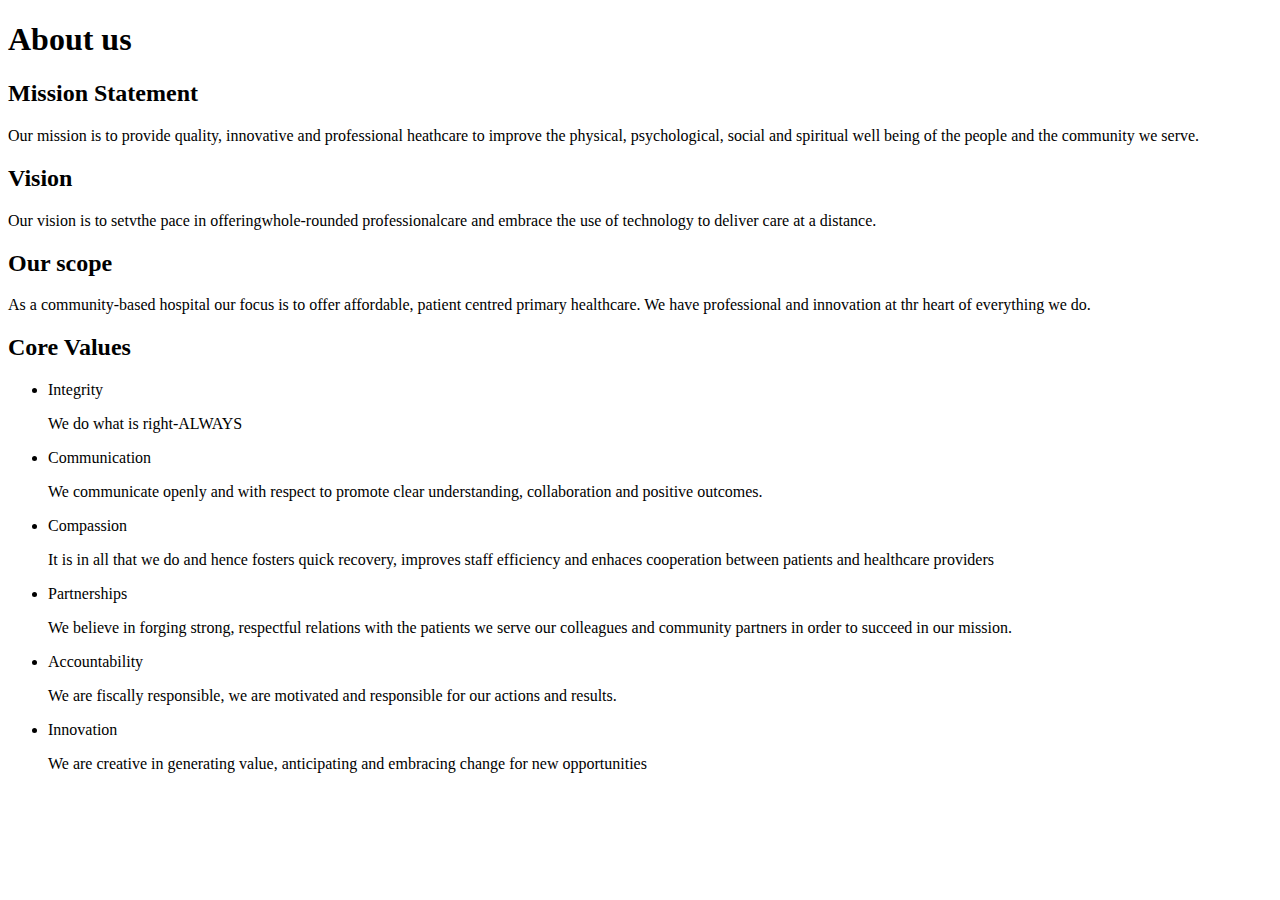
==== about.html @ 0239e6a3 "about added" ====
<!DOCTYPE html>
<html lang="en">
<head>
    <meta charset="UTF-8">
    <meta name="viewport" content="width=device-width, initial-scale=1.0">
    <title>Document</title>
</head>
<body>
    <div id="aboutHospital"> 
        <h1>About us</h1>
        <div id="summary">
            <h2>Mission Statement</h2>
            <p>Our mission is to provide quality, innovative and professional heathcare to improve the physical, psychological, social and spiritual well being of the people and the community we serve.</p>
            <h2>Vision</h2>
            <p>Our vision is to setvthe pace in offeringwhole-rounded professionalcare and embrace the use of technology to deliver care at a distance.</p>
            <h2>Our scope</h2>
            <p>As a community-based hospital our focus is to offer affordable, patient centred primary healthcare.
                We  have professional and innovation at thr heart of everything we do. 
            </p>
        </div>
        <div id="CoreValues">
            <h2>Core Values</h2>
            <ul>
                <li>Integrity</li>
                <p>We do what is right-ALWAYS</p>
                <li>Communication</li>
                <p>We communicate openly and with respect to promote clear understanding, collaboration and positive outcomes.</p>
                <li>Compassion</li>
                <p>It is in all that we do and hence fosters quick recovery, improves staff efficiency and enhaces cooperation between patients and healthcare providers</p>
                <li>Partnerships</li>
                <p>We believe in forging strong, respectful relations with the patients we serve our colleagues and community partners in order to succeed in our mission.</p>                                
                <li>Accountability</li>
                <p>We are fiscally responsible, we are motivated and responsible for our actions and results.</p>
                <li>Innovation</li>
                <p>We are creative in generating value, anticipating and embracing change for new opportunities</p>
            </ul>
        </div>
        <div id="CompanyDescription">
            
        </div>
    </div>
</body>
</html>
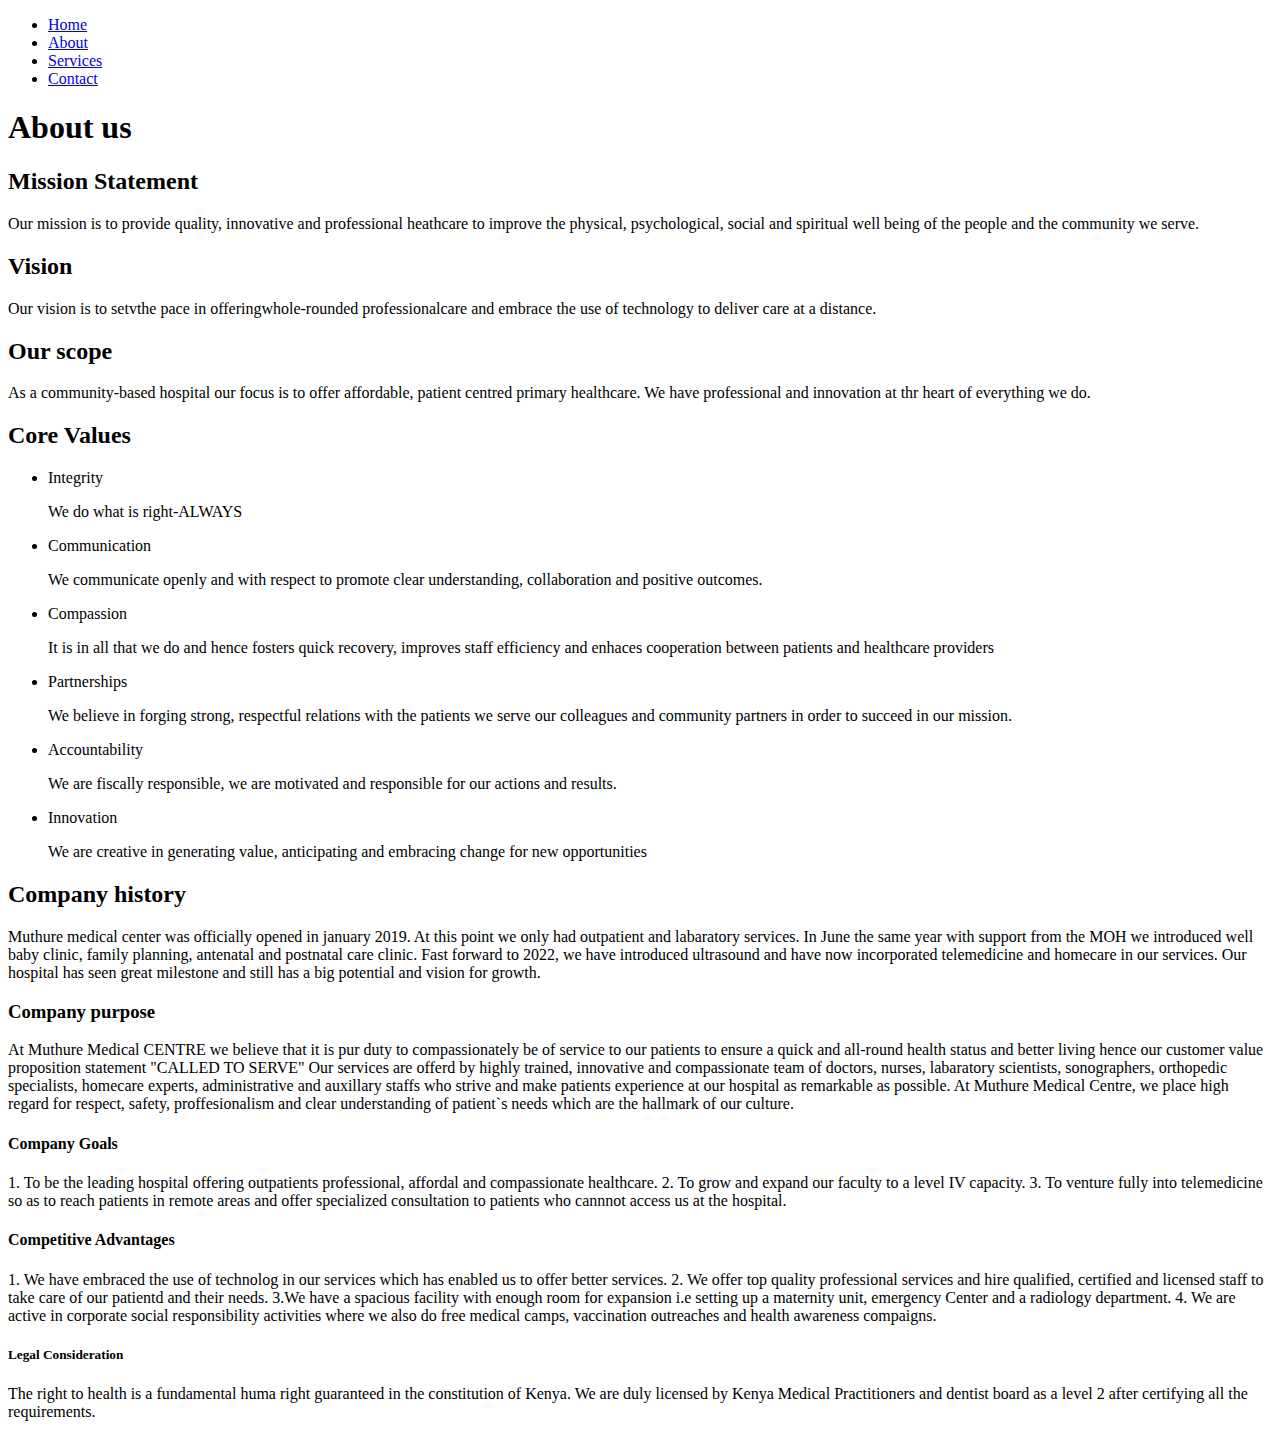
==== commit e6709480: "improvedFeatures" ====
--- a/about.html
+++ b/about.html
@@ -3,9 +3,19 @@
 <head>
     <meta charset="UTF-8">
     <meta name="viewport" content="width=device-width, initial-scale=1.0">
-    <title>Document</title>
+    <title>About us</title>
 </head>
 <body>
+    <header>
+        <nav>
+            <ul>
+                <li><a href="home.html">Home</a></li>
+                <li><a href="about.html">About</a></li>
+                <li><a href="service.html">Services</a></li>
+                <li><a href="contact.html">Contact</a></li>
+            </ul>
+        </nav>
+    </header>
     <div id="aboutHospital"> 
         <h1>About us</h1>
         <div id="summary">
@@ -36,7 +46,44 @@
             </ul>
         </div>
         <div id="CompanyDescription">
-            
+            <div id="CopHistory">
+                <h2>Company history</h2>
+                <p>Muthure medical center was officially opened in january 2019. At this point we only had outpatient and labaratory services.
+                    In June the same year with support from the MOH we introduced well baby clinic, family planning, antenatal and postnatal care clinic.
+                    Fast forward to 2022, we have introduced ultrasound and have now incorporated telemedicine and homecare in our services.
+                    Our hospital has seen great milestone and still has a big potential and vision for growth.
+                </p> 
+            </div>
+            <div id ="coppurpose">
+                <h3>Company purpose</h3>
+                <p>At Muthure Medical CENTRE we believe that it is pur duty to compassionately be of service to our patients to ensure a quick and all-round health status and better living hence our customer value proposition statement "CALLED TO SERVE"
+                    Our services are offerd by highly trained, innovative and compassionate team of doctors, nurses, labaratory scientists, sonographers, orthopedic specialists, homecare experts, administrative and auxillary staffs who strive and make patients experience at our hospital as remarkable as possible.
+                    At Muthure Medical Centre, we place high regard for respect, safety, proffesionalism and clear understanding of patient`s needs which are the hallmark of our culture.
+                </p>
+                    
+            </div>
+            <div id="copgoals">
+                <h4>Company Goals</h4>
+                <p> 1. To be the leading hospital offering outpatients professional, affordal and compassionate healthcare.
+                    2. To grow and expand our faculty to a level IV capacity.
+                    3. To venture fully into telemedicine so as to reach patients in remote areas and offer specialized consultation to patients who cannnot access us at the hospital.
+                </p>
+            </div>
+            <di id="copadva">
+                <h4>Competitive Advantages</h4>
+                <p>1. We have embraced the use of technolog in our services which has enabled us to offer better services.
+                    2. We offer top quality professional services and hire qualified, certified and licensed staff to take care of our patientd and their needs.
+                    3.We have a spacious facility with enough room for expansion i.e setting up a maternity unit, emergency Center and a radiology department.
+                    4. We are active in corporate social responsibility activities where we also do free medical camps, vaccination outreaches and health awareness compaigns.
+                 </p>
+            </di>
+        </div>
+        <div id="LEG CON">
+            <h5>Legal Consideration</h5>
+            <p>The right to health is a fundamental huma right guaranteed in the constitution of Kenya.
+                We are duly licensed by Kenya Medical Practitioners and dentist board as a level 2 after certifying all the requirements.
+
+            </p>
         </div>
     </div>
 </body>
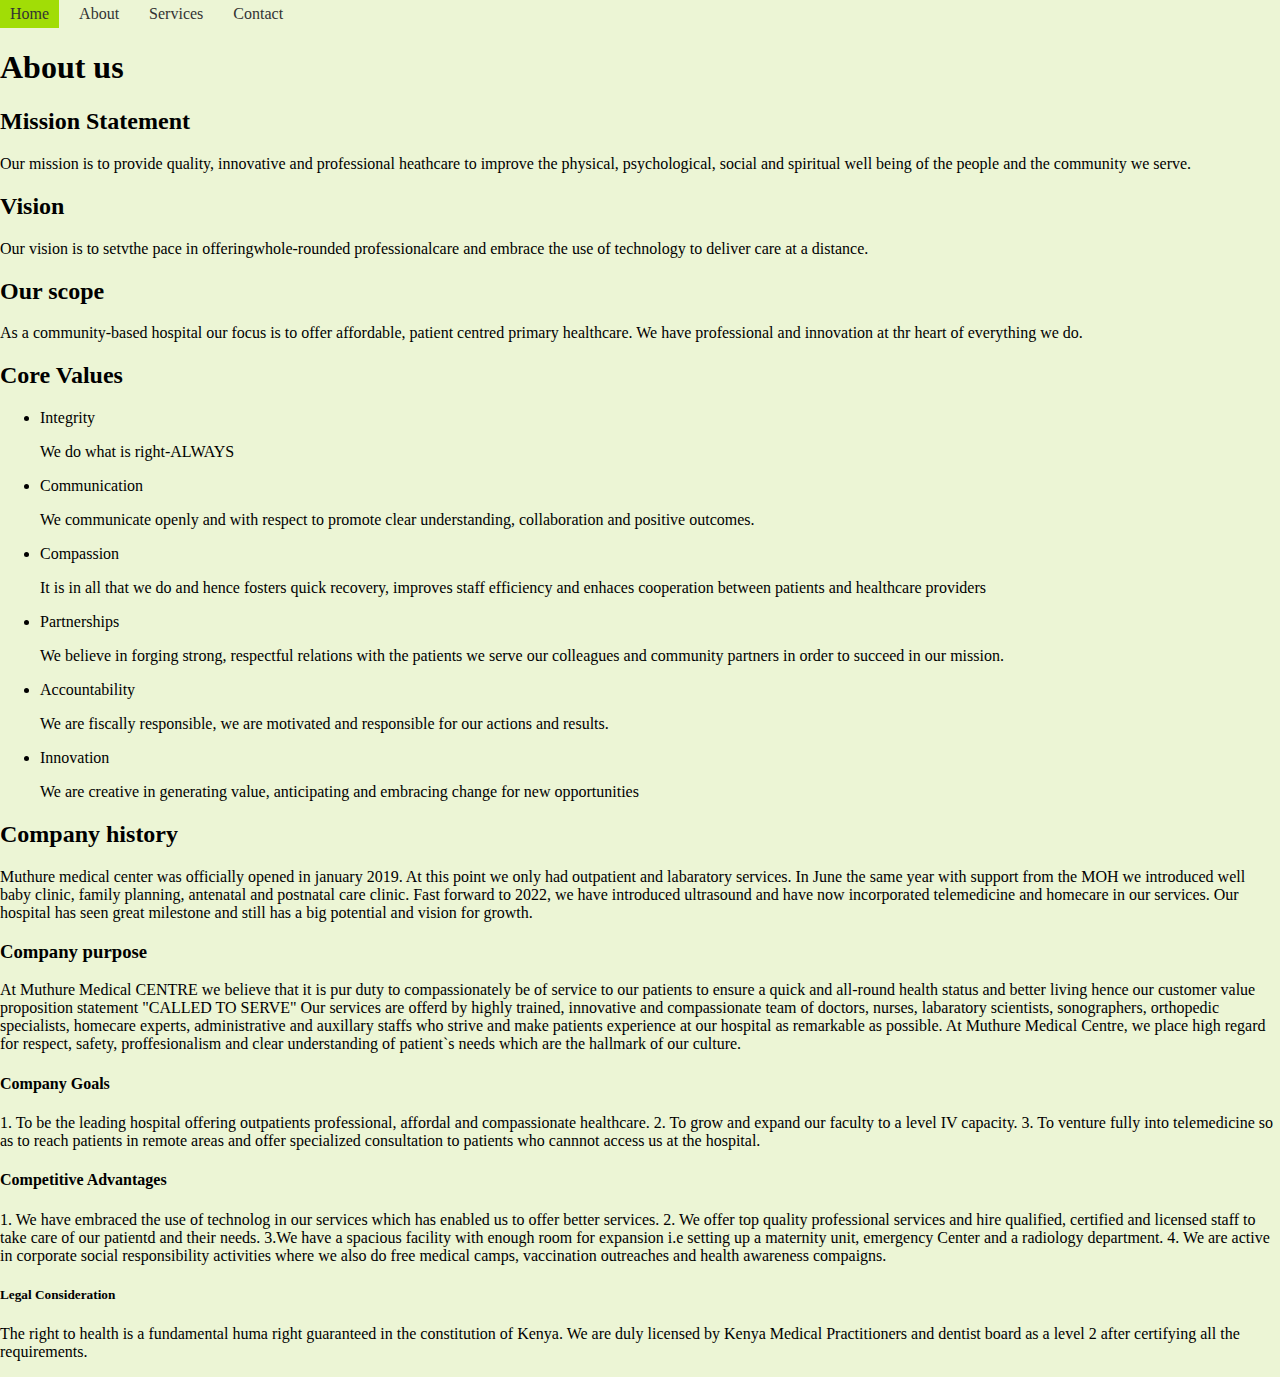
==== commit a3de25b7: "styling" ====
--- a/about.html
+++ b/about.html
@@ -3,6 +3,7 @@
 <head>
     <meta charset="UTF-8">
     <meta name="viewport" content="width=device-width, initial-scale=1.0">
+    <link rel="stylesheet" href="style.css">
     <title>About us</title>
 </head>
 <body>
@@ -15,9 +16,10 @@
                 <li><a href="contact.html">Contact</a></li>
             </ul>
         </nav>
+        <h1>About us</h1>
     </header>
     <div id="aboutHospital"> 
-        <h1>About us</h1>
+        
         <div id="summary">
             <h2>Mission Statement</h2>
             <p>Our mission is to provide quality, innovative and professional heathcare to improve the physical, psychological, social and spiritual well being of the people and the community we serve.</p>
--- a/style.css
+++ b/style.css
@@ -0,0 +1,84 @@
+body {
+    margin: 0; /* Remove default margin */
+    padding: 0; /* Remove default padding */
+    background-color: #ECF5D5;
+}
+
+.NPX {
+    background-color: #066423; /* Set background color */
+    width: 100%; /* Ensure the header covers the entire width of the screen */
+    position: fixed; /* Fix the header at the top of the viewport */
+    top: 0; /* Align the header to the top of the viewport */
+    z-index: 1000; /* Ensure the header is above other content */
+}
+
+nav ul {
+    list-style-type: none;
+    padding: 0;
+    margin: 0;
+    display: flex; /* Use flexbox */
+}
+
+nav li {
+    margin-right: 10px; /* Add some spacing between menu items */
+}
+
+nav li:last-child {
+    margin-right: 0; /* Remove right margin for the last menu item */
+}
+
+nav a {
+    text-decoration: none;
+    color: #333; /* Change link color as needed */
+    padding: 5px 10px;
+    display: block; /* Ensure links take up entire space of their parent li */
+    transition: background-color 0.3s; /* Add a smooth transition effect */
+}
+
+nav a:hover {
+    background-color: #A1DD06; /* Change background color on hover */
+}
+
+.Services{
+    padding-top: 100px; /* Add padding to the top of the Services section to prevent overlap with the header */
+}
+
+.Serve {
+    list-style-type: none;
+    padding: 0;
+    margin: 0;
+    display: flex;
+    flex-wrap: wrap; /* Allow items to wrap onto the next line */
+}
+
+.service {
+    padding: 20px;
+    margin: 10px;
+    border: 1px solid #ccc;
+    border-radius: 5px;
+    flex: 1 1 300px; /* Let items grow if there's extra space, shrink if necessary, with a preferred width of 300px */
+    box-sizing: border-box; /* Include padding and border in the width calculation */
+}
+
+.service-content {
+    display: flex;
+    flex-direction: column;
+    align-items: center;
+    text-align: center;
+}
+
+.service-content i {
+    margin-bottom: 10px;
+}
+
+/* Media Query for responsiveness */
+@media screen and (max-width: 768px) {
+    .Serve {
+        justify-content: center; /* Center items horizontally */
+    }
+
+    .service {
+        flex: 1 1 100%; /* Set item width to 100% for smaller screens */
+        max-width: 100%; /* Set maximum width to 100% */
+    }
+}
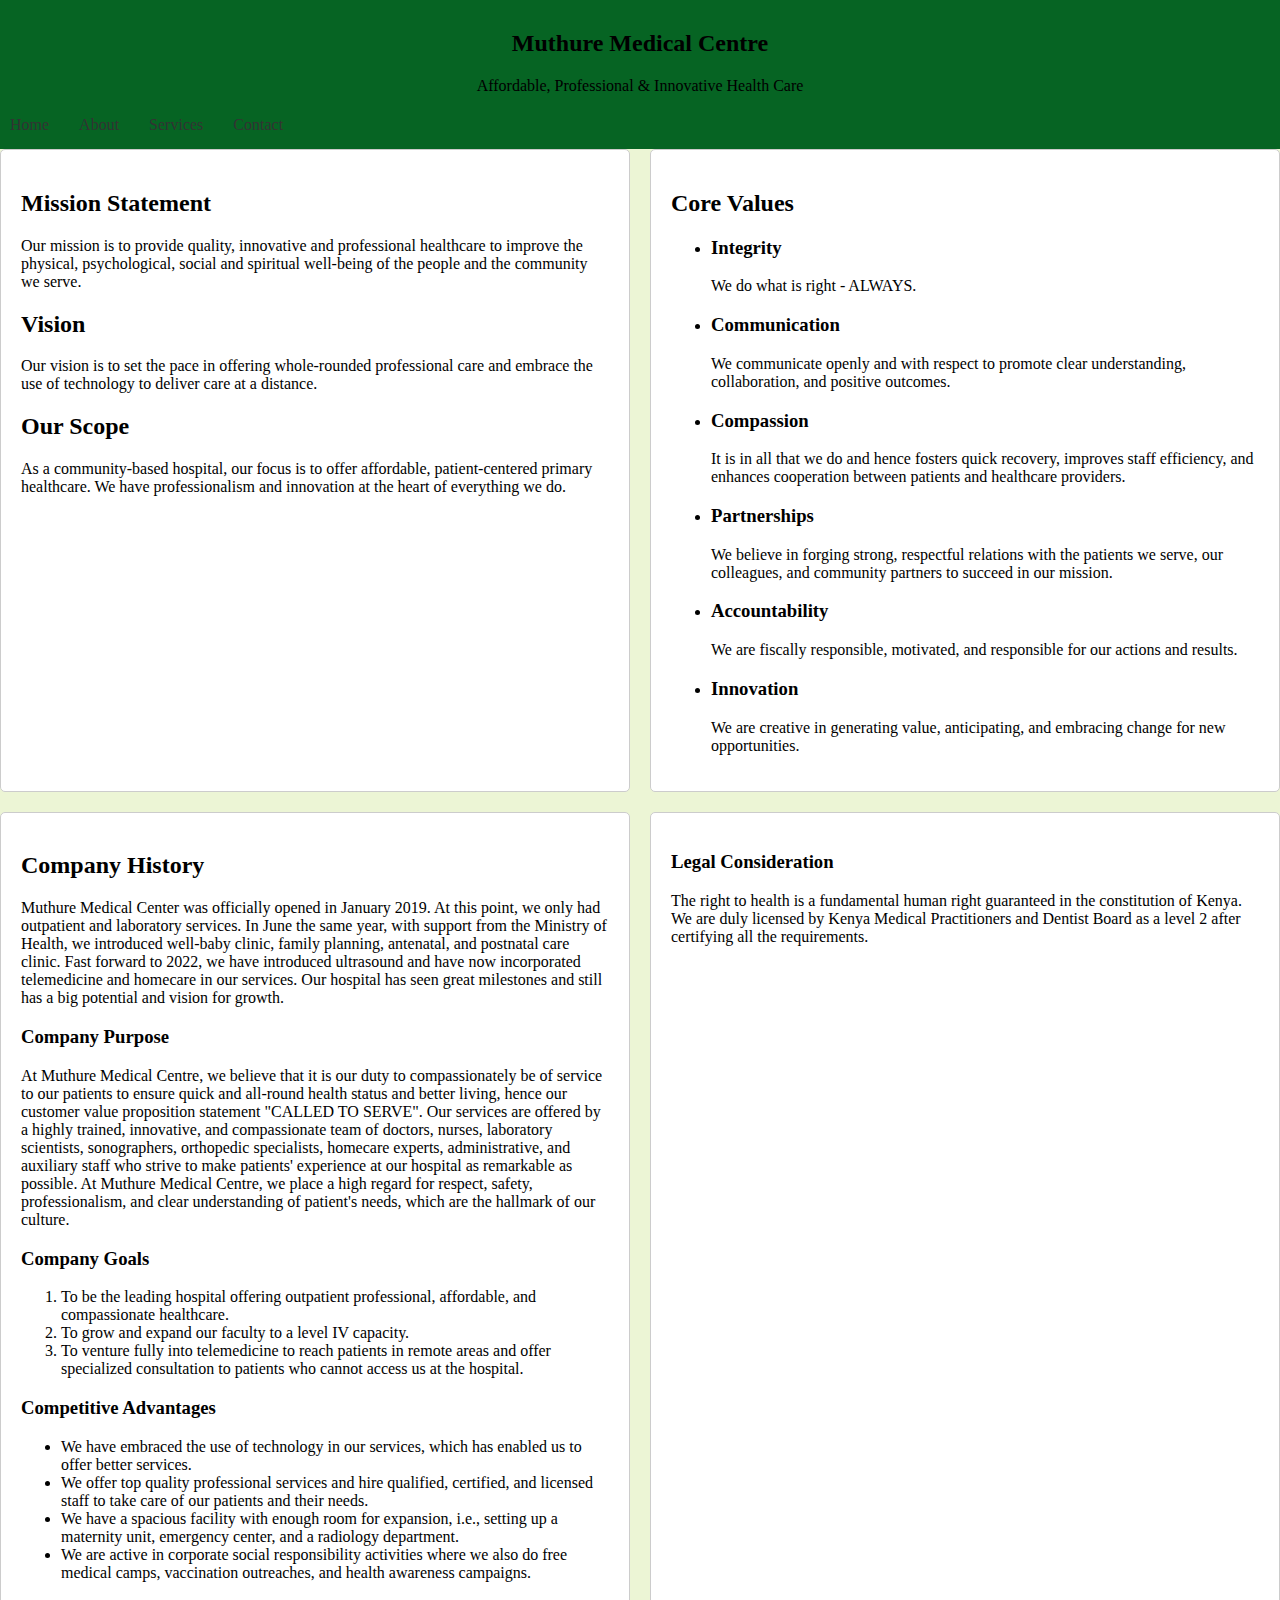
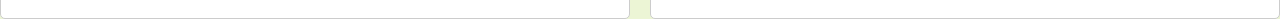
==== commit 25b63e64: "Finsh of 1st css Style" ====
--- a/about.html
+++ b/about.html
@@ -7,86 +7,94 @@
     <title>About us</title>
 </head>
 <body>
-    <header>
-        <nav>
-            <ul>
-                <li><a href="home.html">Home</a></li>
-                <li><a href="about.html">About</a></li>
-                <li><a href="service.html">Services</a></li>
-                <li><a href="contact.html">Contact</a></li>
-            </ul>
-        </nav>
-        <h1>About us</h1>
-    </header>
+    <div class="NPX">
+        <h2>Muthure Medical Centre</h2>
+        <p>Affordable, Professional & Innovative Health Care</p>
+     <!--Your header content goes here -->
+    <nav>
+        <ul>
+            <li><a href="home.html">Home</a></li>
+            <li><a href="about.html">About</a></li>
+            <li><a href="service.html">Services</a></li>
+            <li><a href="contact.html">Contact</a></li>
+        </ul>
+    </nav>
+    </div>
     <div id="aboutHospital"> 
         
-        <div id="summary">
+        <div id="summary" class="section">
             <h2>Mission Statement</h2>
-            <p>Our mission is to provide quality, innovative and professional heathcare to improve the physical, psychological, social and spiritual well being of the people and the community we serve.</p>
+            <p>Our mission is to provide quality, innovative and professional healthcare to improve the physical, psychological, social and spiritual well-being of the people and the community we serve.</p>
             <h2>Vision</h2>
-            <p>Our vision is to setvthe pace in offeringwhole-rounded professionalcare and embrace the use of technology to deliver care at a distance.</p>
-            <h2>Our scope</h2>
-            <p>As a community-based hospital our focus is to offer affordable, patient centred primary healthcare.
-                We  have professional and innovation at thr heart of everything we do. 
-            </p>
+            <p>Our vision is to set the pace in offering whole-rounded professional care and embrace the use of technology to deliver care at a distance.</p>
+            <h2>Our Scope</h2>
+            <p>As a community-based hospital, our focus is to offer affordable, patient-centered primary healthcare. We have professionalism and innovation at the heart of everything we do.</p>
         </div>
-        <div id="CoreValues">
+        
+        <div id="CoreValues" class="section">
             <h2>Core Values</h2>
             <ul>
-                <li>Integrity</li>
-                <p>We do what is right-ALWAYS</p>
-                <li>Communication</li>
-                <p>We communicate openly and with respect to promote clear understanding, collaboration and positive outcomes.</p>
-                <li>Compassion</li>
-                <p>It is in all that we do and hence fosters quick recovery, improves staff efficiency and enhaces cooperation between patients and healthcare providers</p>
-                <li>Partnerships</li>
-                <p>We believe in forging strong, respectful relations with the patients we serve our colleagues and community partners in order to succeed in our mission.</p>                                
-                <li>Accountability</li>
-                <p>We are fiscally responsible, we are motivated and responsible for our actions and results.</p>
-                <li>Innovation</li>
-                <p>We are creative in generating value, anticipating and embracing change for new opportunities</p>
+                <li>
+                    <h3>Integrity</h3>
+                    <p>We do what is right - ALWAYS.</p>
+                </li>
+                <li>
+                    <h3>Communication</h3>
+                    <p>We communicate openly and with respect to promote clear understanding, collaboration, and positive outcomes.</p>
+                </li>
+                <li>
+                    <h3>Compassion</h3>
+                    <p>It is in all that we do and hence fosters quick recovery, improves staff efficiency, and enhances cooperation between patients and healthcare providers.</p>
+                </li>
+                <li>
+                    <h3>Partnerships</h3>
+                    <p>We believe in forging strong, respectful relations with the patients we serve, our colleagues, and community partners to succeed in our mission.</p>
+                </li>
+                <li>
+                    <h3>Accountability</h3>
+                    <p>We are fiscally responsible, motivated, and responsible for our actions and results.</p>
+                </li>
+                <li>
+                    <h3>Innovation</h3>
+                    <p>We are creative in generating value, anticipating, and embracing change for new opportunities.</p>
+                </li>
             </ul>
         </div>
-        <div id="CompanyDescription">
+        
+        <div id="CompanyDescription" class="section">
             <div id="CopHistory">
-                <h2>Company history</h2>
-                <p>Muthure medical center was officially opened in january 2019. At this point we only had outpatient and labaratory services.
-                    In June the same year with support from the MOH we introduced well baby clinic, family planning, antenatal and postnatal care clinic.
-                    Fast forward to 2022, we have introduced ultrasound and have now incorporated telemedicine and homecare in our services.
-                    Our hospital has seen great milestone and still has a big potential and vision for growth.
-                </p> 
+                <h2>Company History</h2>
+                <p>Muthure Medical Center was officially opened in January 2019. At this point, we only had outpatient and laboratory services. In June the same year, with support from the Ministry of Health, we introduced well-baby clinic, family planning, antenatal, and postnatal care clinic. Fast forward to 2022, we have introduced ultrasound and have now incorporated telemedicine and homecare in our services. Our hospital has seen great milestones and still has a big potential and vision for growth.</p>
             </div>
-            <div id ="coppurpose">
-                <h3>Company purpose</h3>
-                <p>At Muthure Medical CENTRE we believe that it is pur duty to compassionately be of service to our patients to ensure a quick and all-round health status and better living hence our customer value proposition statement "CALLED TO SERVE"
-                    Our services are offerd by highly trained, innovative and compassionate team of doctors, nurses, labaratory scientists, sonographers, orthopedic specialists, homecare experts, administrative and auxillary staffs who strive and make patients experience at our hospital as remarkable as possible.
-                    At Muthure Medical Centre, we place high regard for respect, safety, proffesionalism and clear understanding of patient`s needs which are the hallmark of our culture.
-                </p>
-                    
+            <div id="coppurpose">
+                <h3>Company Purpose</h3>
+                <p>At Muthure Medical Centre, we believe that it is our duty to compassionately be of service to our patients to ensure quick and all-round health status and better living, hence our customer value proposition statement "CALLED TO SERVE". Our services are offered by a highly trained, innovative, and compassionate team of doctors, nurses, laboratory scientists, sonographers, orthopedic specialists, homecare experts, administrative, and auxiliary staff who strive to make patients' experience at our hospital as remarkable as possible. At Muthure Medical Centre, we place a high regard for respect, safety, professionalism, and clear understanding of patient's needs, which are the hallmark of our culture.</p>
             </div>
             <div id="copgoals">
-                <h4>Company Goals</h4>
-                <p> 1. To be the leading hospital offering outpatients professional, affordal and compassionate healthcare.
-                    2. To grow and expand our faculty to a level IV capacity.
-                    3. To venture fully into telemedicine so as to reach patients in remote areas and offer specialized consultation to patients who cannnot access us at the hospital.
+                <h3>Company Goals</h3>
+                <p>
+                    <ol>
+                        <li>To be the leading hospital offering outpatient professional, affordable, and compassionate healthcare.</li>
+                        <li>To grow and expand our faculty to a level IV capacity.</li>
+                        <li>To venture fully into telemedicine to reach patients in remote areas and offer specialized consultation to patients who cannot access us at the hospital.</li>
+                    </ol>
                 </p>
             </div>
-            <di id="copadva">
-                <h4>Competitive Advantages</h4>
-                <p>1. We have embraced the use of technolog in our services which has enabled us to offer better services.
-                    2. We offer top quality professional services and hire qualified, certified and licensed staff to take care of our patientd and their needs.
-                    3.We have a spacious facility with enough room for expansion i.e setting up a maternity unit, emergency Center and a radiology department.
-                    4. We are active in corporate social responsibility activities where we also do free medical camps, vaccination outreaches and health awareness compaigns.
-                 </p>
-            </di>
+            <div id="copadva">
+                <h3>Competitive Advantages</h3>
+                <ul>
+                    <li>We have embraced the use of technology in our services, which has enabled us to offer better services.</li>
+                    <li>We offer top quality professional services and hire qualified, certified, and licensed staff to take care of our patients and their needs.</li>
+                    <li>We have a spacious facility with enough room for expansion, i.e., setting up a maternity unit, emergency center, and a radiology department.</li>
+                    <li>We are active in corporate social responsibility activities where we also do free medical camps, vaccination outreaches, and health awareness campaigns.</li>
+                </ul>
+            </div>
         </div>
-        <div id="LEG CON">
-            <h5>Legal Consideration</h5>
-            <p>The right to health is a fundamental huma right guaranteed in the constitution of Kenya.
-                We are duly licensed by Kenya Medical Practitioners and dentist board as a level 2 after certifying all the requirements.
-
-            </p>
+        <div id="LEGALCON" class="section">
+            <h3>Legal Consideration</h3>
+            <p>The right to health is a fundamental human right guaranteed in the constitution of Kenya. We are duly licensed by Kenya Medical Practitioners and Dentist Board as a level 2 after certifying all the requirements.</p>
         </div>
     </div>
+    
 </body>
 </html>--- a/style.css
+++ b/style.css
@@ -7,9 +7,12 @@
 .NPX {
     background-color: #066423; /* Set background color */
     width: 100%; /* Ensure the header covers the entire width of the screen */
-    position: fixed; /* Fix the header at the top of the viewport */
+    position: sticky; /* Fix the header at the top of the viewport until a certain point */
     top: 0; /* Align the header to the top of the viewport */
     z-index: 1000; /* Ensure the header is above other content */
+    text-align: center; /* Center-align header content */
+    padding: 10px 0; /* Add padding to the top and bottom of the header */
+
 }
 
 nav ul {
@@ -21,6 +24,7 @@
 
 nav li {
     margin-right: 10px; /* Add some spacing between menu items */
+    justify-content: center; /* Center-align navigation links */
 }
 
 nav li:last-child {
@@ -39,8 +43,9 @@
     background-color: #A1DD06; /* Change background color on hover */
 }
 
+
 .Services{
-    padding-top: 100px; /* Add padding to the top of the Services section to prevent overlap with the header */
+    padding-top: auto; /* Add padding to the top of the Services section to prevent overlap with the header */
 }
 
 .Serve {
@@ -70,6 +75,168 @@
 .service-content i {
     margin-bottom: 10px;
 }
+/*Wh chose us styling*/
+#US {
+    display: flex; /* Display children side by side */
+    justify-content: space-around; /* Distribute space evenly between children */
+    align-items: center; /* Center align vertically */
+}
+
+#why, #QST {
+    flex: 1; /* Each section takes equal space */
+    margin: 20px; /* Add some margin for spacing */
+}
+
+#why {
+    background-color: #f0f0f0; /* Background color */
+    padding: 20px; /* Add padding */
+    border-radius: 10px; /* Add rounded corners */
+}
+
+#why h2 {
+    font-size: 1.5em; /* Adjust heading size */
+    margin-bottom: 10px; /* Add spacing below heading */
+}
+
+#why ul {
+    list-style-type: none;
+    padding-left: 20px; /* Indent list items */
+}
+
+#QST {
+    background-color: #e0e0e0; /* Background color */
+    padding: 20px; /* Add padding */
+    border-radius: 10px; /* Add rounded corners */
+}
+
+#QST h3 {
+    font-size: 1.5em; /* Adjust heading size */
+    margin-bottom: 10px; /* Add spacing below heading */
+}
+
+#QST p {
+    line-height: 1.5; /* Adjust line height */
+    margin-bottom: 10px; /* Add spacing below paragraphs */
+}
+
+button {
+    background-color: #A1DD06; /* Button background color */
+    color: #fff; /* Button text color */
+    padding: 10px 20px; /* Add padding */
+    border: none; /* Remove border */
+    border-radius: 5px; /* Add rounded corners */
+    cursor: pointer; /* Add pointer cursor */
+    text-decoration: none; /* Remove default underline */
+}
+/*Styling Open hrs*/
+#openHrs {
+    font-family: Arial, sans-serif;
+    border-collapse: collapse; /* Collapse border spacing */
+    width: 100vw; /* Set table width to viewport width */
+    margin: 0; /* Remove default margin */
+    padding: 0; /* Remove default padding */
+}
+
+#openHrs table {
+    border: 1px solid #ddd; /* Add border to table */
+    width: 100%; /* Set table width to fill container */
+}
+
+#openHrs th,
+#openHrs td {
+    border: 1px solid #ddd; /* Add border to table cells */
+    padding: 8px; /* Add padding to table cells */
+    text-align: left; /* Align text to left */
+}
+
+#openHrs th {
+    background-color: #f2f2f2; /* Add background color to table header */
+    color: #333; /* Set text color for table header */
+}
+
+#openHrs tr:nth-child(even) {
+    background-color: #f2f2f2; /* Add background color to even rows */
+}
+/*Styling updates*/
+#updates {
+    display: flex; /* Use flexbox for layout */
+}
+
+#news,
+#appointments {
+    flex: 1; /* Each section takes equal space */
+    margin-right: 20px; /* Add spacing between sections */
+}
+
+#news {
+    background-color: #f0f0f0; /* Background color for news section */
+    padding: 20px; /* Add padding */
+    border-radius: 5px; /* Add rounded corners */
+}
+
+#appointments {
+    background-color: #e0e0e0; /* Background color for appointments section */
+    padding: 20px; /* Add padding */
+    border-radius: 5px; /* Add rounded corners */
+}
+
+#appointments form {
+    display: grid; /* Use CSS Grid for form layout */
+    grid-template-columns: repeat(2, 1fr); /* Two columns layout */
+    grid-gap: 10px; /* Add gap between grid items */
+}
+
+#appointments label {
+    grid-column: 1 / 2; /* Span label across the first column */
+}
+
+#appointments input,
+#appointments select {
+    grid-column: 2 / 3; /* Span input/select across the second column */
+    width: 100%; /* Make inputs/selects fill the column */
+}
+img {
+    max-width: 8%; /* Ensure images don't exceed their container width */
+    height: auto; /* Maintain aspect ratio */
+    float: right;
+}
+/*Styling footer*/
+footer {
+    color: #0b0b0b; /* Set text color */
+    width: 100%;
+    bottom: 0;
+}
+
+#social-media-icons {
+    display: flex; /* Display icons horizontally */
+    align-items: center; /* Align icons vertically */
+}
+
+#social-media-icons a {
+    margin-right: 10px; /* Add spacing between icons */
+}
+
+#social-media-icons img {
+    margin-left: auto; /* Push the WhatsApp icon to the far right */
+}
+/*Contact form styling*/
+#contact {
+    padding: 20px;
+    border-radius: 10px;
+    box-shadow: 0 0 10px rgba(0, 0, 0, 0.1);
+    text-align:left;
+}
+#social-media-icons{
+    display: flex;
+    justify-content: center;
+    align-items: center;
+}
+
+button:hover {
+    background-color: #066423; /* Darken background color on hover */
+}
+
+
 
 /* Media Query for responsiveness */
 @media screen and (max-width: 768px) {
@@ -82,3 +249,25 @@
         max-width: 100%; /* Set maximum width to 100% */
     }
 }
+
+
+/* Style for About Us */
+#aboutHospital {
+    display: grid;
+    grid-template-columns: 1fr 1fr; /* Display two columns */
+    grid-gap: 20px; /* Add some gap between sections */
+}
+
+.section {
+    background-color: #fff;
+    border: 1px solid #ccc;
+    border-radius: 5px;
+    padding: 20px;
+}
+
+/* Adjust styles for smaller screens */
+@media (max-width: 768px) {
+    #aboutHospital {
+        grid-template-columns: 1fr; /* Display one column for smaller screens */
+    }
+}
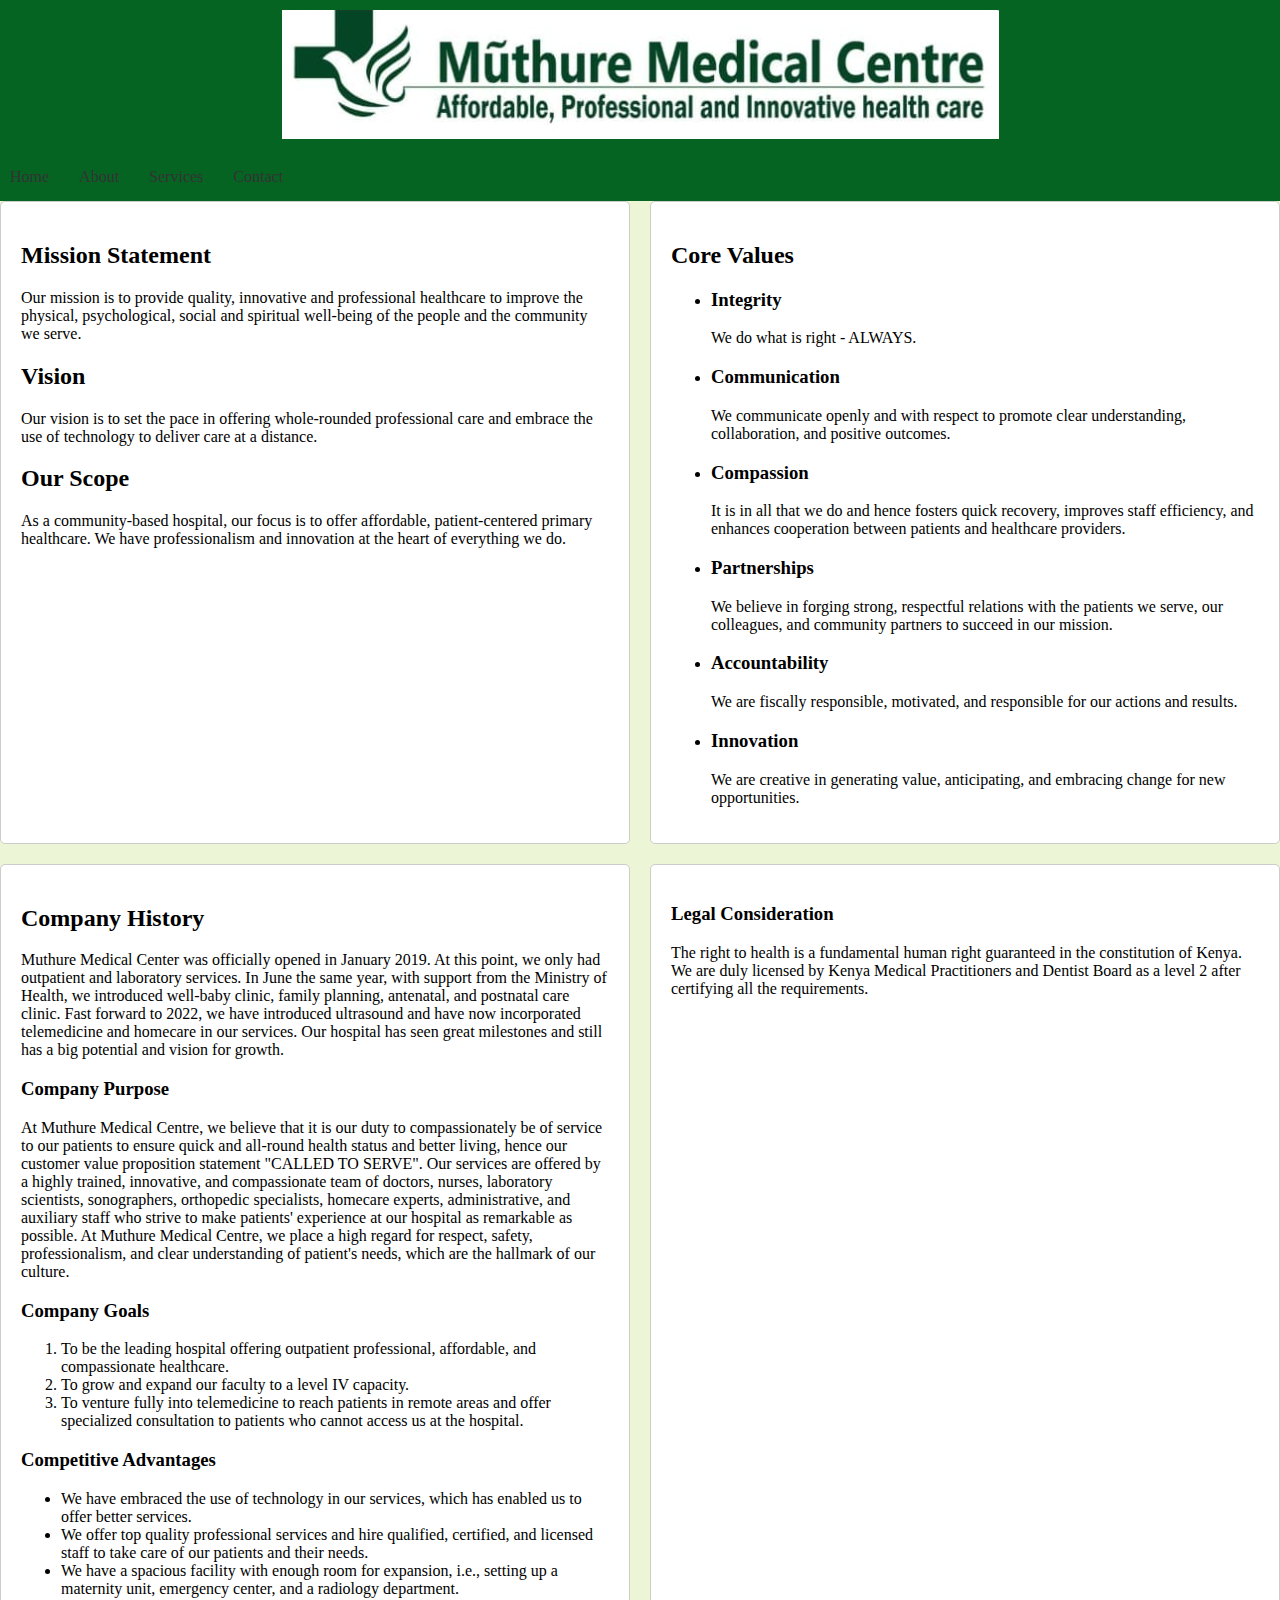
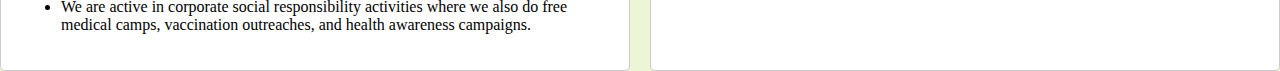
==== commit ebe678d3: "FEW updates on css and log attachment" ====
--- a/about.html
+++ b/about.html
@@ -8,8 +8,10 @@
 </head>
 <body>
     <div class="NPX">
-        <h2>Muthure Medical Centre</h2>
-        <p>Affordable, Professional & Innovative Health Care</p>
+        <img src="./assets/Screenshot 2024-02-21 112731.png" alt="Muthure Medical Centre
+        Affordable, Professional & Innovative Health Care">
+        <h2></h2>
+        <p></p>
      <!--Your header content goes here -->
     <nav>
         <ul>
--- a/style.css
+++ b/style.css
@@ -195,7 +195,7 @@
     grid-column: 2 / 3; /* Span input/select across the second column */
     width: 100%; /* Make inputs/selects fill the column */
 }
-img {
+.app{
     max-width: 8%; /* Ensure images don't exceed their container width */
     height: auto; /* Maintain aspect ratio */
     float: right;
@@ -232,6 +232,65 @@
     align-items: center;
 }
 
+/*service styling*/
+#more-services {
+    max-width: 1200px;
+    margin: 0 auto;
+    padding: 20px;
+}
+
+#more-services h2 {
+    font-size: 24px;
+    color: #333;
+    margin-bottom: 20px;
+}
+
+#more-services ul {
+    list-style-type: none;
+    margin: 0;
+    padding: 0;
+    display: grid;
+    grid-template-columns: repeat(auto-fit, minmax(300px, 1fr));
+    grid-gap: 20px;
+}
+
+#more-services li {
+    background-color: #fff;
+    border: 1px solid #ddd;
+    border-radius: 10px;
+    box-shadow: 0 0 10px rgba(0, 0, 0, 0.1);
+    padding: 20px;
+}
+
+#more-services li:nth-child(odd) {
+    background-color: #f9f9f9;
+}
+
+#more-services li p {
+    margin-top: 10px;
+    color: #666;
+}
+
+#more-services li h3 {
+    font-size: 18px;
+    color: #333;
+    margin-bottom: 10px;
+}
+/*Specific styling of services*/
+/*Lab*/
+.lab .service-content {
+    border: 1px solid #ccc;
+    border-radius: 5px;
+    padding: 20px;
+    text-align: center; /* Center align content */
+}
+/*lab image resizing*/
+.lab img {
+    max-width: 100%; /* Ensure image fits inside the container */
+    margin-bottom: 10px; /* Add some space below the image */
+}
+
+
 button:hover {
     background-color: #066423; /* Darken background color on hover */
 }
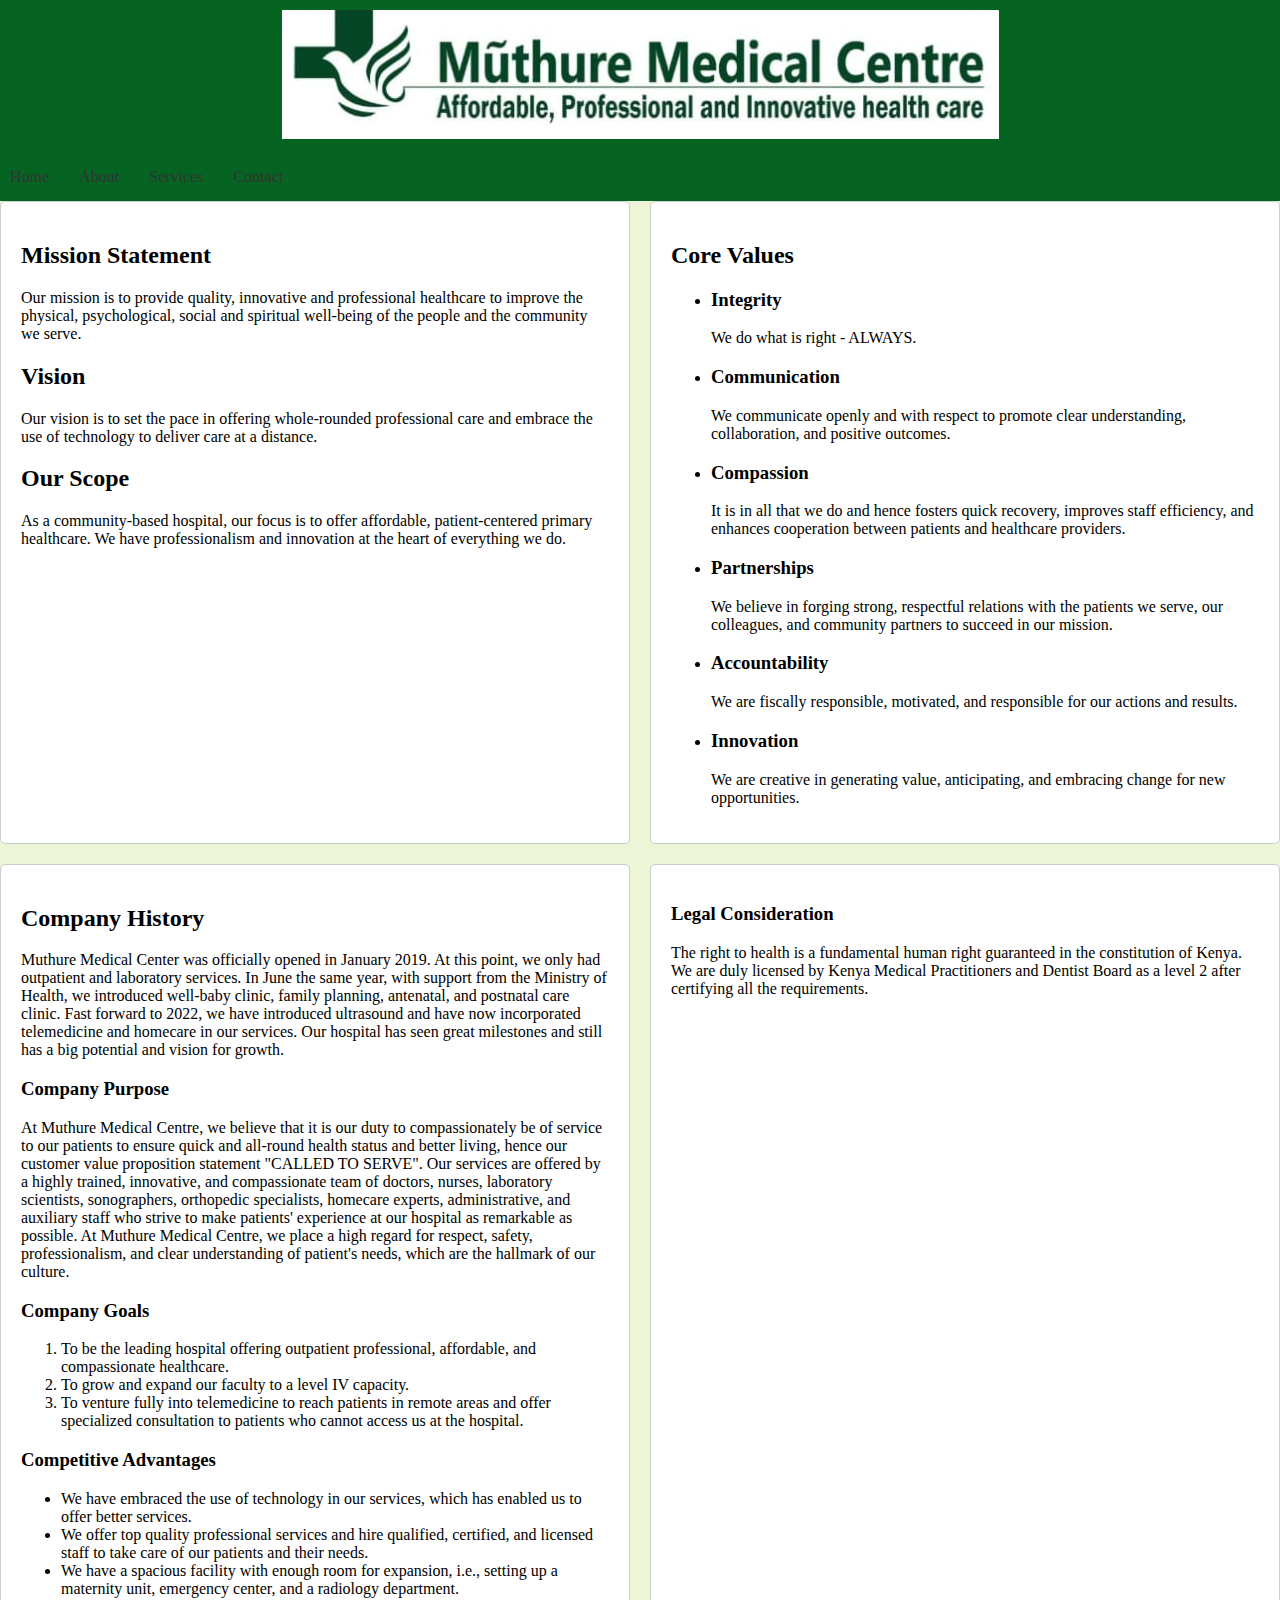
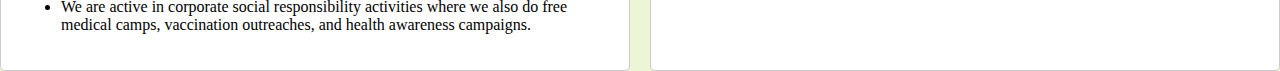
==== commit 13a8cb60: "add photos" ====
--- a/about.html
+++ b/about.html
@@ -15,7 +15,7 @@
      <!--Your header content goes here -->
     <nav>
         <ul>
-            <li><a href="home.html">Home</a></li>
+            <li><a href="index.html">Home</a></li>
             <li><a href="about.html">About</a></li>
             <li><a href="service.html">Services</a></li>
             <li><a href="contact.html">Contact</a></li>
--- a/style.css
+++ b/style.css
@@ -200,6 +200,10 @@
     height: auto; /* Maintain aspect ratio */
     float: right;
 }
+/*#appointments{
+    background-image: image-set(url('assets/background.png')) ;
+    color: rgb(4, 4, 4);
+}*/
 /*Styling footer*/
 footer {
     color: #0b0b0b; /* Set text color */
@@ -289,7 +293,10 @@
     max-width: 100%; /* Ensure image fits inside the container */
     margin-bottom: 10px; /* Add some space below the image */
 }
-
+.lab2 img {
+    max-width: 50%; /* Ensure image fits inside the container */
+    margin-bottom: 50%; /* Add some space below the image */
+}
 
 button:hover {
     background-color: #066423; /* Darken background color on hover */
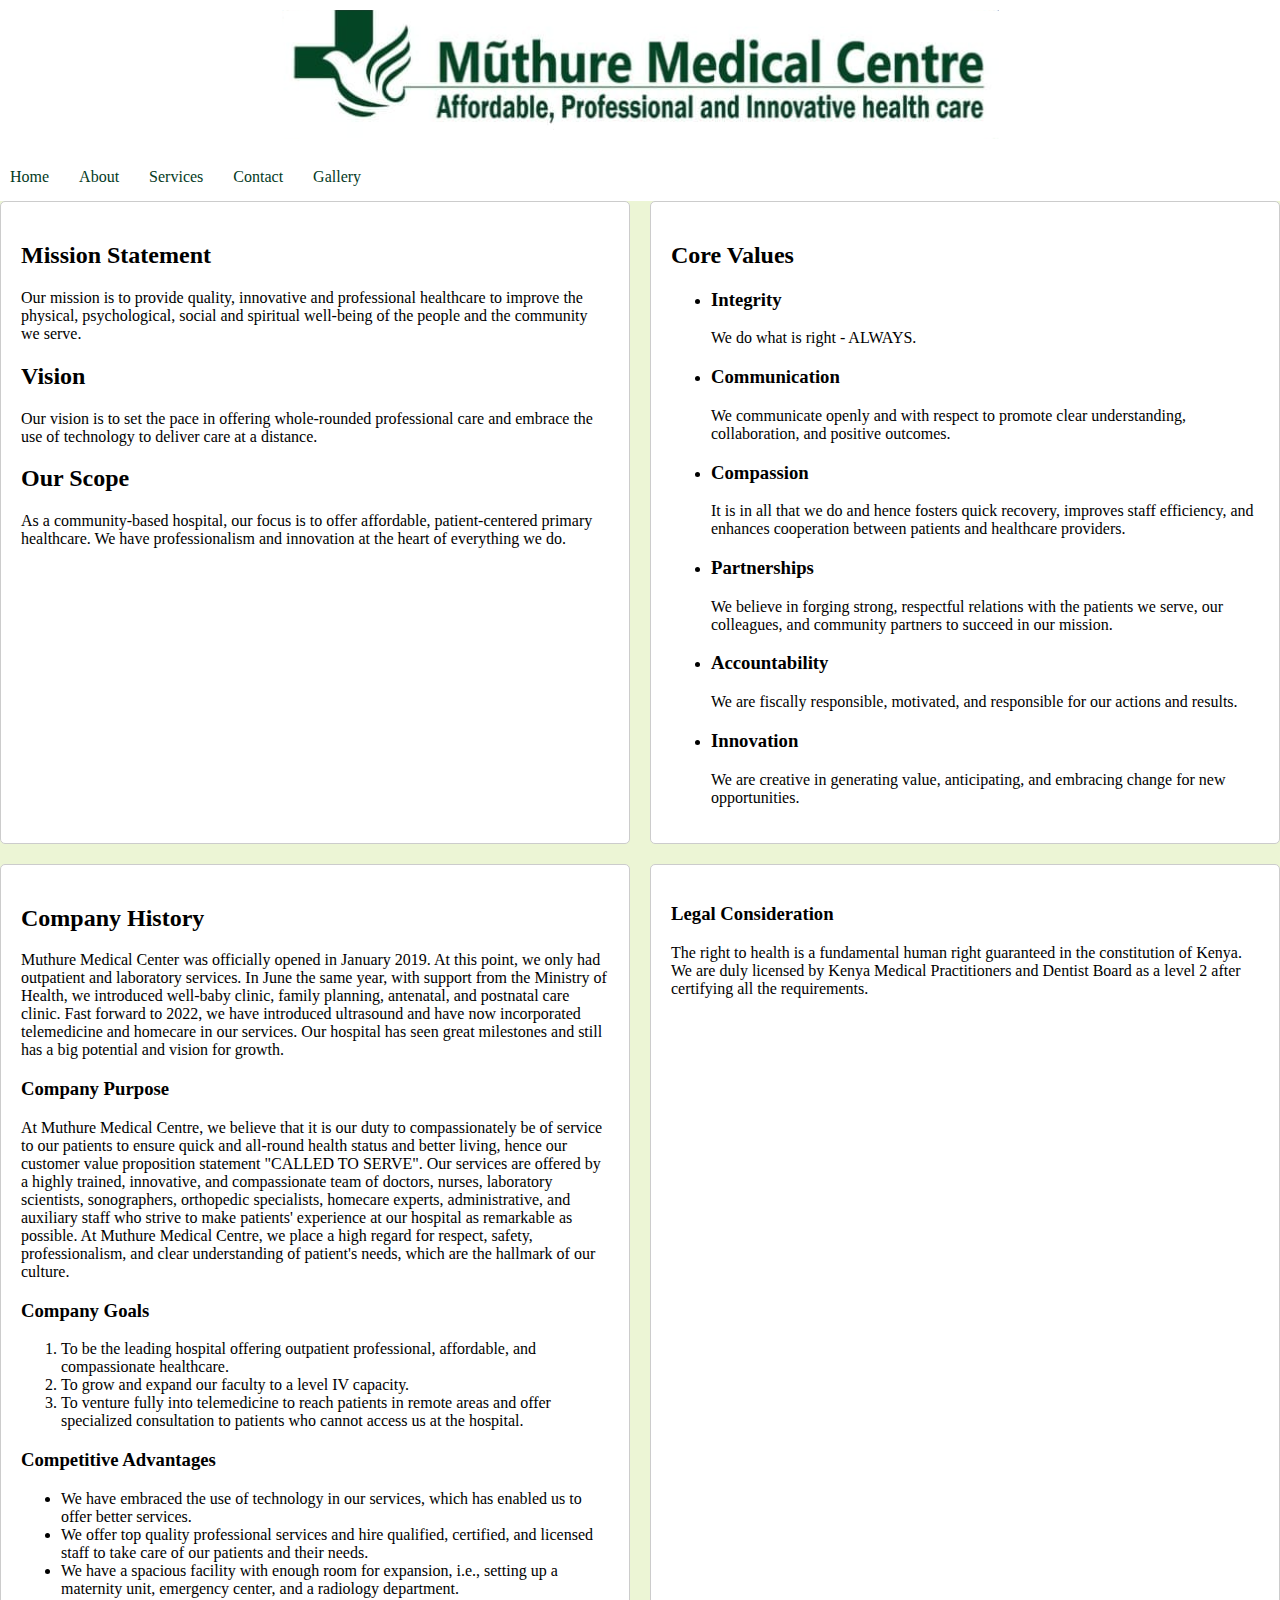
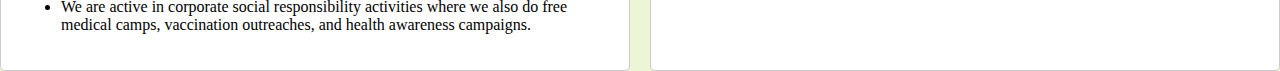
==== commit 12e8d549: "draft2.0" ====
--- a/about.html
+++ b/about.html
@@ -19,6 +19,7 @@
             <li><a href="about.html">About</a></li>
             <li><a href="service.html">Services</a></li>
             <li><a href="contact.html">Contact</a></li>
+            <li><a href="gallery.html">Gallery</a></li>
         </ul>
     </nav>
     </div>
--- a/style.css
+++ b/style.css
@@ -5,7 +5,8 @@
 }
 
 .NPX {
-    background-color: #066423; /* Set background color */
+    background-color: white;
+    /*background-color: #043a1e;  Set background color */
     width: 100%; /* Ensure the header covers the entire width of the screen */
     position: sticky; /* Fix the header at the top of the viewport until a certain point */
     top: 0; /* Align the header to the top of the viewport */
@@ -33,7 +34,7 @@
 
 nav a {
     text-decoration: none;
-    color: #333; /* Change link color as needed */
+    color: #043a1e; /* Change link color as needed */
     padding: 5px 10px;
     display: block; /* Ensure links take up entire space of their parent li */
     transition: background-color 0.3s; /* Add a smooth transition effect */
@@ -45,7 +46,21 @@
 
 
 .Services{
+    position: relative; /* Set position to relative */
+    background-image: image-set(url('assets/team.jpeg')) ;
+    opacity:1; /* Set background image opacity */
+    background-size: cover;  /*Cover the entire background */
+    background-position:center;  /*Center the background image */
+    color: whitesmoke; /* Set text color to white */
+    font-size: large;
+    font-style: oblique;
+    font-weight: bolder;
+    padding: 50px 0; /* Add padding to the top and bottom of the Services section */
     padding-top: auto; /* Add padding to the top of the Services section to prevent overlap with the header */
+}
+
+#fam{
+    color:  blue; /* Set text color to white */
 }
 
 .Serve {
@@ -81,6 +96,7 @@
     justify-content: space-around; /* Distribute space evenly between children */
     align-items: center; /* Center align vertically */
 }
+
 
 #why, #QST {
     flex: 1; /* Each section takes equal space */
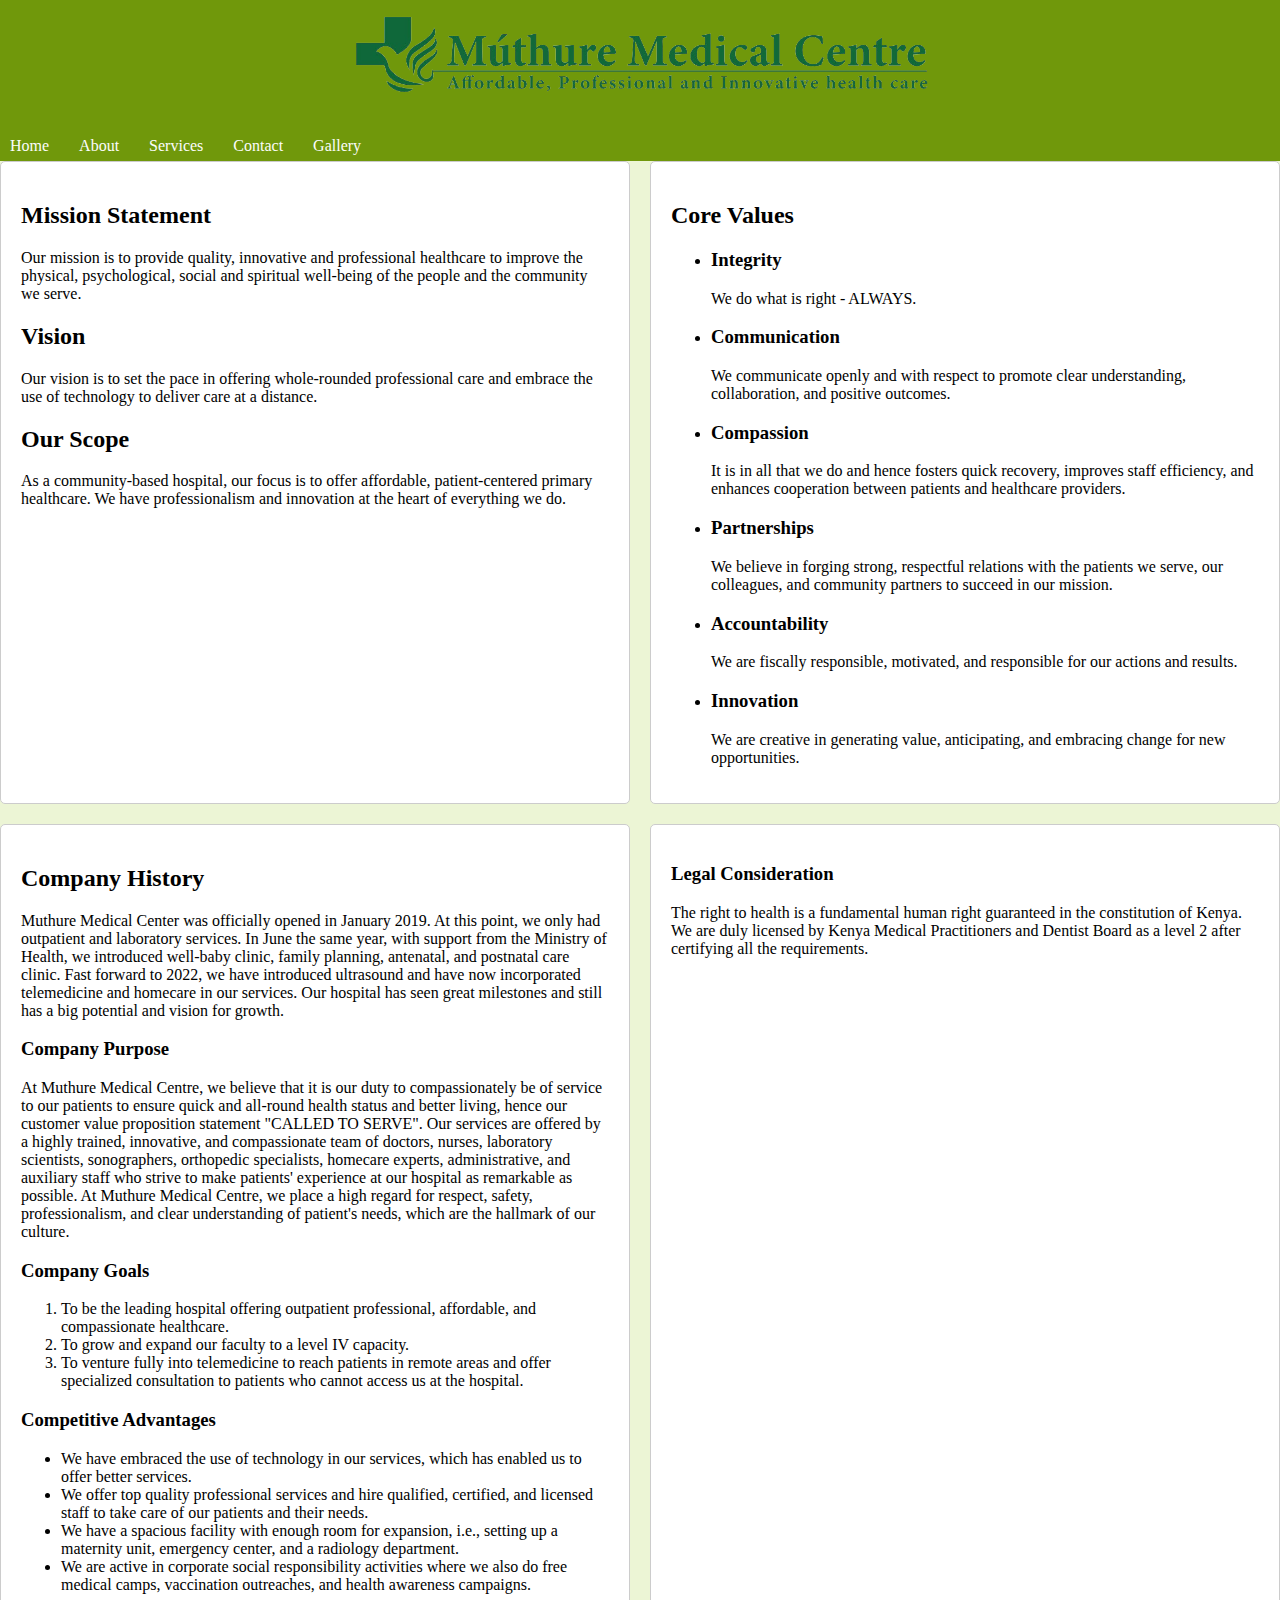
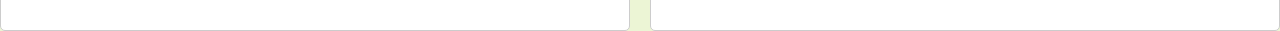
==== commit b6109874: "Viewpoint improvements" ====
--- a/about.html
+++ b/about.html
@@ -8,10 +8,10 @@
 </head>
 <body>
     <div class="NPX">
-        <img src="./assets/Screenshot 2024-02-21 112731.png" alt="Muthure Medical Centre
+        <img id="dft" src="./assets/unnamed.png" alt="Muthure Medical Centre
         Affordable, Professional & Innovative Health Care">
         <h2></h2>
-        <p></p>
+        
      <!--Your header content goes here -->
     <nav>
         <ul>
--- a/style.css
+++ b/style.css
@@ -3,16 +3,20 @@
     padding: 0; /* Remove default padding */
     background-color: #ECF5D5;
 }
-
+#dft{
+    height: 50%;
+    max-width: 50%; /* Set the maximum width of the image to 100% */
+    max-height: 50%; /* Set the maximum height of the image to 100% */
+}
 .NPX {
-    background-color: white;
+    background-color: #70980b;
     /*background-color: #043a1e;  Set background color */
     width: 100%; /* Ensure the header covers the entire width of the screen */
     position: sticky; /* Fix the header at the top of the viewport until a certain point */
     top: 0; /* Align the header to the top of the viewport */
     z-index: 1000; /* Ensure the header is above other content */
     text-align: center; /* Center-align header content */
-    padding: 10px 0; /* Add padding to the top and bottom of the header */
+    padding: 0.05% 0; /* Add padding to the top and bottom of the header */
 
 }
 
@@ -34,24 +38,24 @@
 
 nav a {
     text-decoration: none;
-    color: #043a1e; /* Change link color as needed */
+    color: #fcfdfc; /* Change link color as needed */
     padding: 5px 10px;
     display: block; /* Ensure links take up entire space of their parent li */
     transition: background-color 0.3s; /* Add a smooth transition effect */
 }
 
 nav a:hover {
-    background-color: #A1DD06; /* Change background color on hover */
+    background-color:  #043a1e; /* Change background color on hover */
 }
 
 
 .Services{
     position: relative; /* Set position to relative */
-    background-image: image-set(url('assets/team.jpeg')) ;
+    background-image: image-set(url('assets/med.jpg')) ;
     opacity:1; /* Set background image opacity */
     background-size: cover;  /*Cover the entire background */
     background-position:center;  /*Center the background image */
-    color: whitesmoke; /* Set text color to white */
+    color: 100C08; /* Set text color to white */
     font-size: large;
     font-style: oblique;
     font-weight: bolder;
@@ -216,15 +220,34 @@
     height: auto; /* Maintain aspect ratio */
     float: right;
 }
+.imageText {
+   display: flex;
+}
+#lop {
+    height: 50%;
+    width: 50%;
+    max-width: 50%; /* Set the maximum width of the image to 100% */
+    max-height: 50%; /* Set the maximum height of the image to 100% */
+    display: inline-block;
+    justify-content: space-between; /* Align items with space between them */
+}
+.front{
+    display: flex; /* Use flexbox for layout */
+    justify-content: space-between; /* Align items with space between them */
+    align-items: center; /* Center align vertically */
+    padding: 20px; /* Add padding */
+}
 /*#appointments{
     background-image: image-set(url('assets/background.png')) ;
     color: rgb(4, 4, 4);
 }*/
 /*Styling footer*/
 footer {
-    color: #0b0b0b; /* Set text color */
+    background-color: #70980b; /* Set text color */
     width: 100%;
-    bottom: 0;
+    bottom: -100px; /* Align footer to the bottom of the viewport */
+    margin-top: -40px; /* Adjust the negative margin to remove whitespace */
+    margin-bottom: -30px; /* Adjust the negative margin to remove whitespace */
 }
 
 #social-media-icons {
@@ -251,7 +274,9 @@
     justify-content: center;
     align-items: center;
 }
-
+footer{
+    background-color: #70980b;
+}
 /*service styling*/
 #more-services {
     max-width: 1200px;
